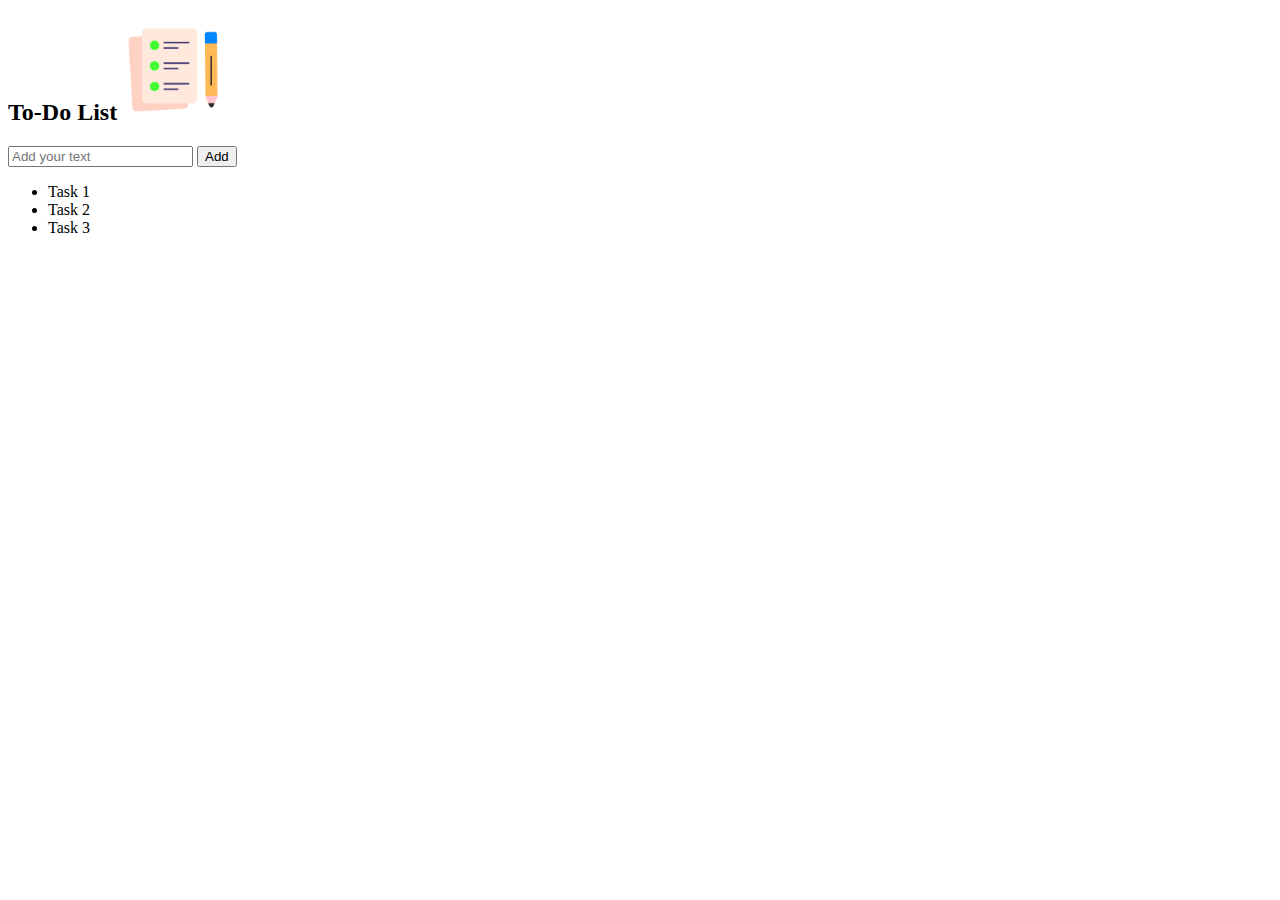
==== TO-DO-LIST/index.html @ c3042065 "4-11-2023 6:22" ====
<!DOCTYPE html>
<html lang="en">

<head>
    <meta charset="UTF-8">
    <meta name="viewport" content="width=device-width, initial-scale=1.0">
    <title>TO-DO-LISTt</title>
</head>

<body>
    <div class="container">
        <div class="todo-app">
            <h2>To-Do List <img src="images/icon.png"></h2>
            <div class="row">
                <input type="text" id="input-box" placeholder="Add your text">
                <button onclick=listAdded()>Add </button>
            </div>
            <ul id="list-container">
                <li class="checked">Task 1</li>
                <li>Task 2</li>
                <li>Task 3</li>
            </ul>
        </div>
    </div>
    <script src="index.js"></script>
</body>

</html>
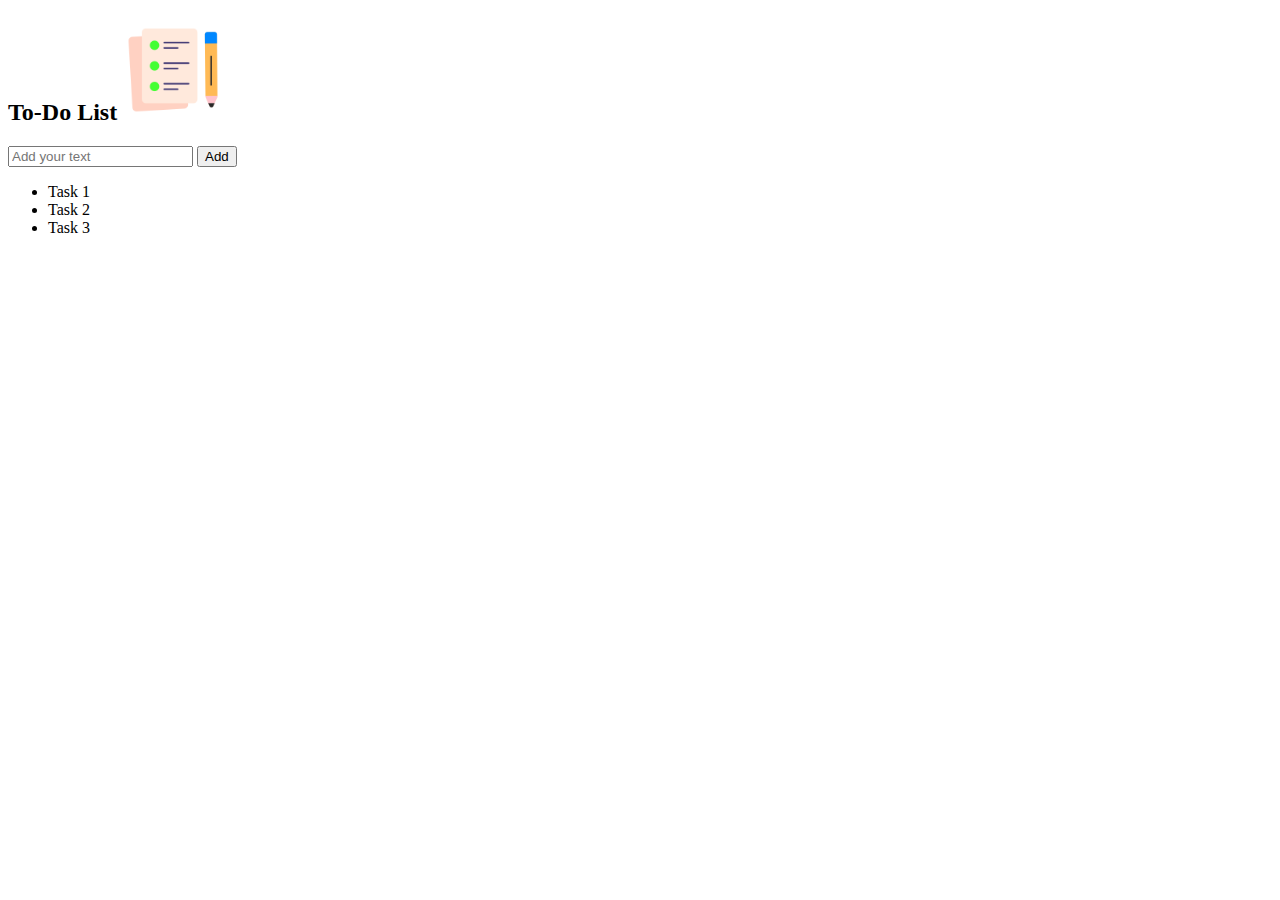
==== commit d932dc68: "6-11" ====
--- a/TO-DO-LIST/index.html
+++ b/TO-DO-LIST/index.html
@@ -5,6 +5,7 @@
     <meta charset="UTF-8">
     <meta name="viewport" content="width=device-width, initial-scale=1.0">
     <title>TO-DO-LISTt</title>
+    <style src="style.css"></style>
 </head>
 
 <body>
